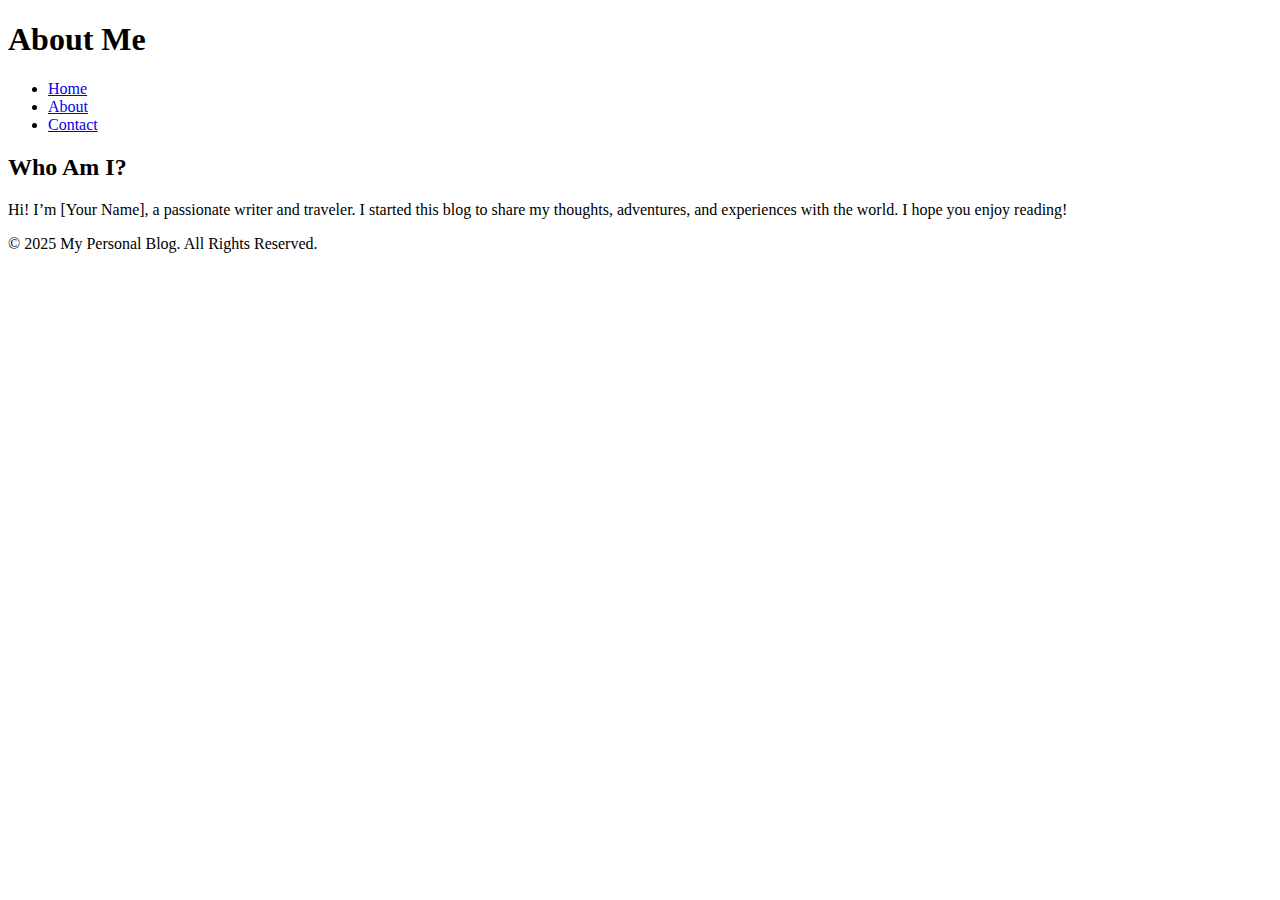
==== about.html @ ed286959 "Create about.html" ====
<!DOCTYPE html>
<html lang="en">
<head>
    <meta charset="UTF-8">
    <meta name="viewport" content="width=device-width, initial-scale=1.0">
    <meta name="description" content="About Me - My Personal Blog">
    <title>About | My Personal Blog</title>
    <link rel="stylesheet" href="styles.css">
</head>
<body>
    <header>
        <h1>About Me</h1>
        <nav>
            <ul>
                <li><a href="index.html">Home</a></li>
                <li><a href="about.html">About</a></li>
                <li><a href="contact.html">Contact</a></li>
            </ul>
        </nav>
    </header>

    <main>
        <section class="about">
            <h2>Who Am I?</h2>
            <p>Hi! I’m [Your Name], a passionate writer and traveler. I started this blog to share my thoughts, adventures, and experiences with the world. I hope you enjoy reading!</p>
        </section>
    </main>

    <footer>
        <p>&copy; 2025 My Personal Blog. All Rights Reserved.</p>
    </footer>
</body>
</html>
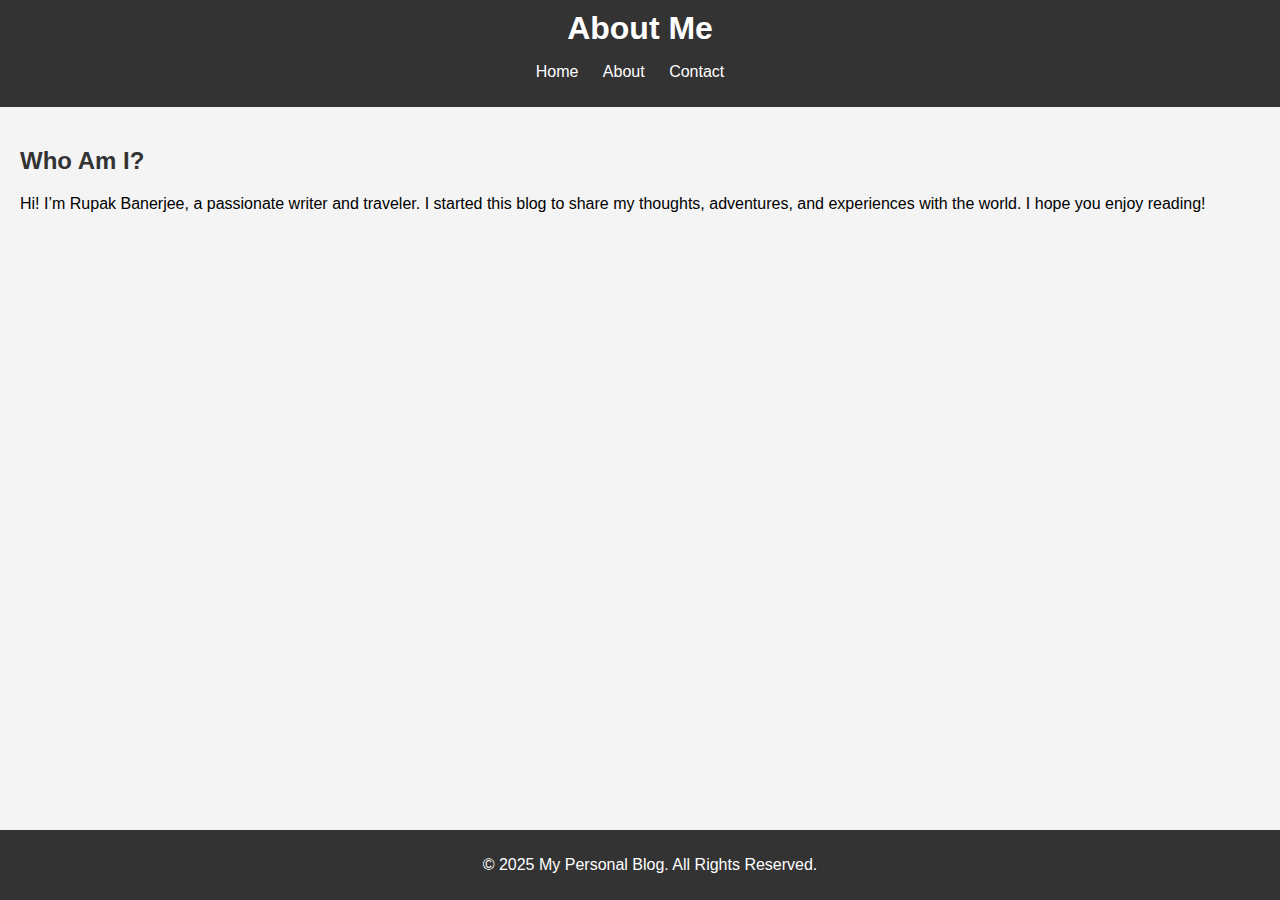
==== commit d6f6fabb: "Update about.html" ====
--- a/about.html
+++ b/about.html
@@ -22,7 +22,7 @@
     <main>
         <section class="about">
             <h2>Who Am I?</h2>
-            <p>Hi! I’m [Your Name], a passionate writer and traveler. I started this blog to share my thoughts, adventures, and experiences with the world. I hope you enjoy reading!</p>
+            <p>Hi! I’m Rupak Banerjee, a passionate writer and traveler. I started this blog to share my thoughts, adventures, and experiences with the world. I hope you enjoy reading!</p>
         </section>
     </main>
 
--- a/styles.css
+++ b/styles.css
@@ -0,0 +1,88 @@
+/* Basic styling for the blog */
+body {
+    font-family: Arial, sans-serif;
+    margin: 0;
+    padding: 0;
+    background-color: #f4f4f4;
+}
+
+header {
+    background-color: #333;
+    color: white;
+    padding: 10px 0;
+    text-align: center;
+}
+
+header h1 {
+    margin: 0;
+}
+
+nav ul {
+    list-style: none;
+    padding: 0;
+    text-align: center;
+}
+
+nav ul li {
+    display: inline;
+    margin-right: 20px;
+}
+
+nav ul li a {
+    color: white;
+    text-decoration: none;
+}
+
+nav ul li a:hover {
+    text-decoration: underline;
+}
+
+main {
+    padding: 20px;
+}
+
+footer {
+    background-color: #333;
+    color: white;
+    text-align: center;
+    padding: 10px;
+    position: fixed;
+    width: 100%;
+    bottom: 0;
+}
+
+section h2 {
+    color: #333;
+}
+
+article h3 {
+    color: #555;
+}
+
+form {
+    display: flex;
+    flex-direction: column;
+}
+
+form label {
+    margin: 10px 0 5px;
+}
+
+form input, form textarea {
+    padding: 10px;
+    margin-bottom: 10px;
+    width: 100%;
+    max-width: 500px;
+}
+
+form button {
+    padding: 10px;
+    background-color: #333;
+    color: white;
+    border: none;
+    cursor: pointer;
+}
+
+form button:hover {
+    background-color: #555;
+}
